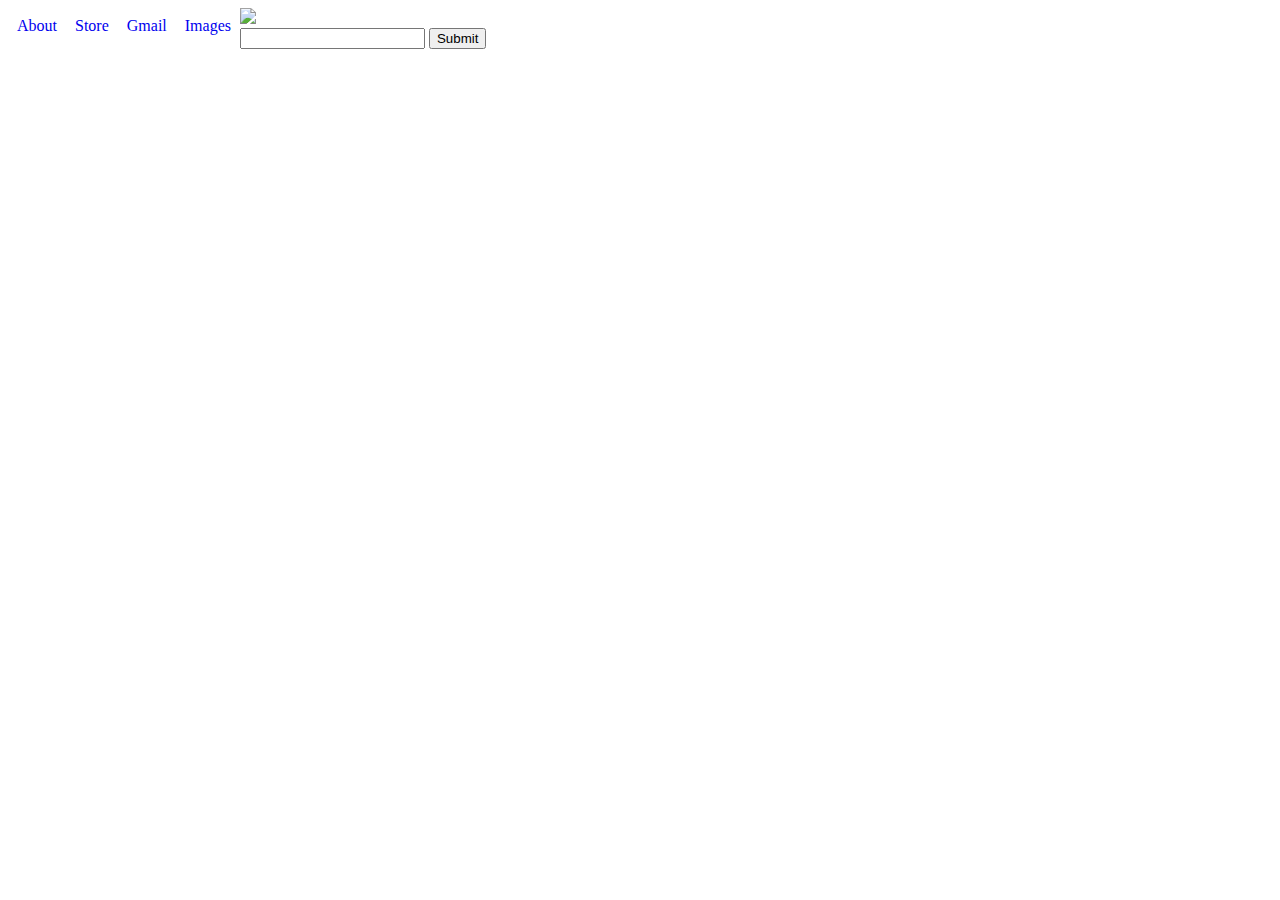
==== google-homepage.html @ 2066fab6 "Add files via upload" ====
<!DOCTYPE html>
<head title="Google Homepage">
    <link rel="stylesheet" href="style.css">
</head>
<html>
    <body>
        <div>
                <ul>
                        <li><a href="about.asp">About</a></li>
                        <li><a href="store.asp">Store</a></li>
                        <li><a href="gmail.asp">Gmail</a></li>
                        <li><a href="images.asp">Images</a></li>
                    </ul>
        </div>
       <div>
            <img src="https://www.google.com/images/branding/googlelogo/2x/googlelogo_color_272x92dp.png" />
            <form> 
                <input type="text">
                <input type="submit">
            </form>
       </div>
    </body>
</html>
---- style.css ----
ul {
    list-style-type: none;
    margin: 0;
    padding: 0;
}

li {
    float: left;
}

li a {
    display: block;
    padding: 9px;
    text-decoration: none;
}

li a:hover {
    text-decoration: underline;
    color: gray;
}
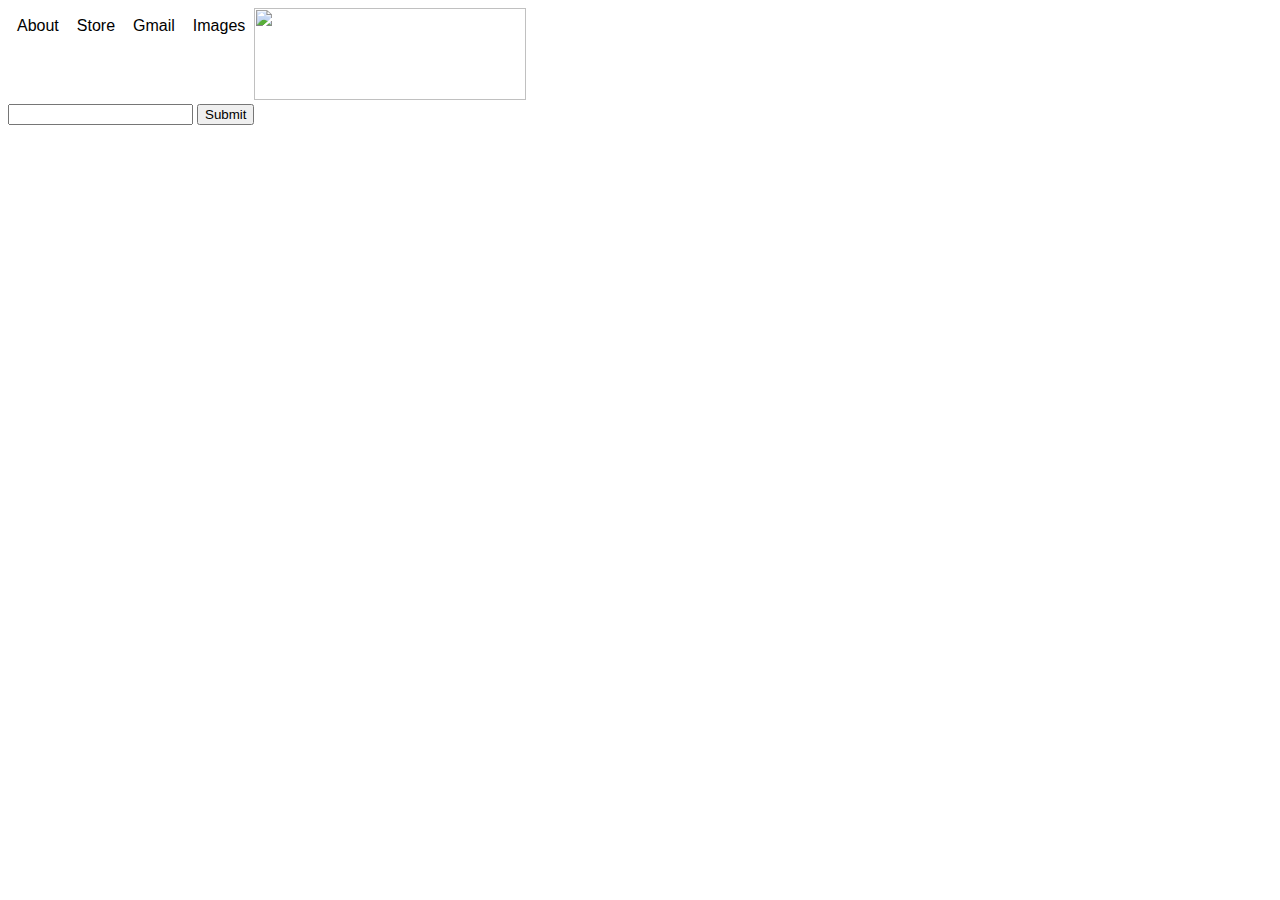
==== commit 4afc6413: "commit 2 google-homepage project" ====
--- a/google-homepage.html
+++ b/google-homepage.html
@@ -12,8 +12,8 @@
                         <li><a href="images.asp">Images</a></li>
                     </ul>
         </div>
-       <div>
-            <img src="https://www.google.com/images/branding/googlelogo/2x/googlelogo_color_272x92dp.png" />
+       <div class="logo" >
+            <img width="272" height="92" src="https://www.google.com/images/branding/googlelogo/2x/googlelogo_color_272x92dp.png" />
             <form> 
                 <input type="text">
                 <input type="submit">
--- a/style.css
+++ b/style.css
@@ -1,3 +1,9 @@
+.logo {
+    display:block;
+    margin-left: auto;
+    margin-right:auto;
+}
+
 ul {
     list-style-type: none;
     margin: 0;
@@ -9,6 +15,8 @@
 }
 
 li a {
+    color: black;
+    font-family: arial, sans-serif;
     display: block;
     padding: 9px;
     text-decoration: none;
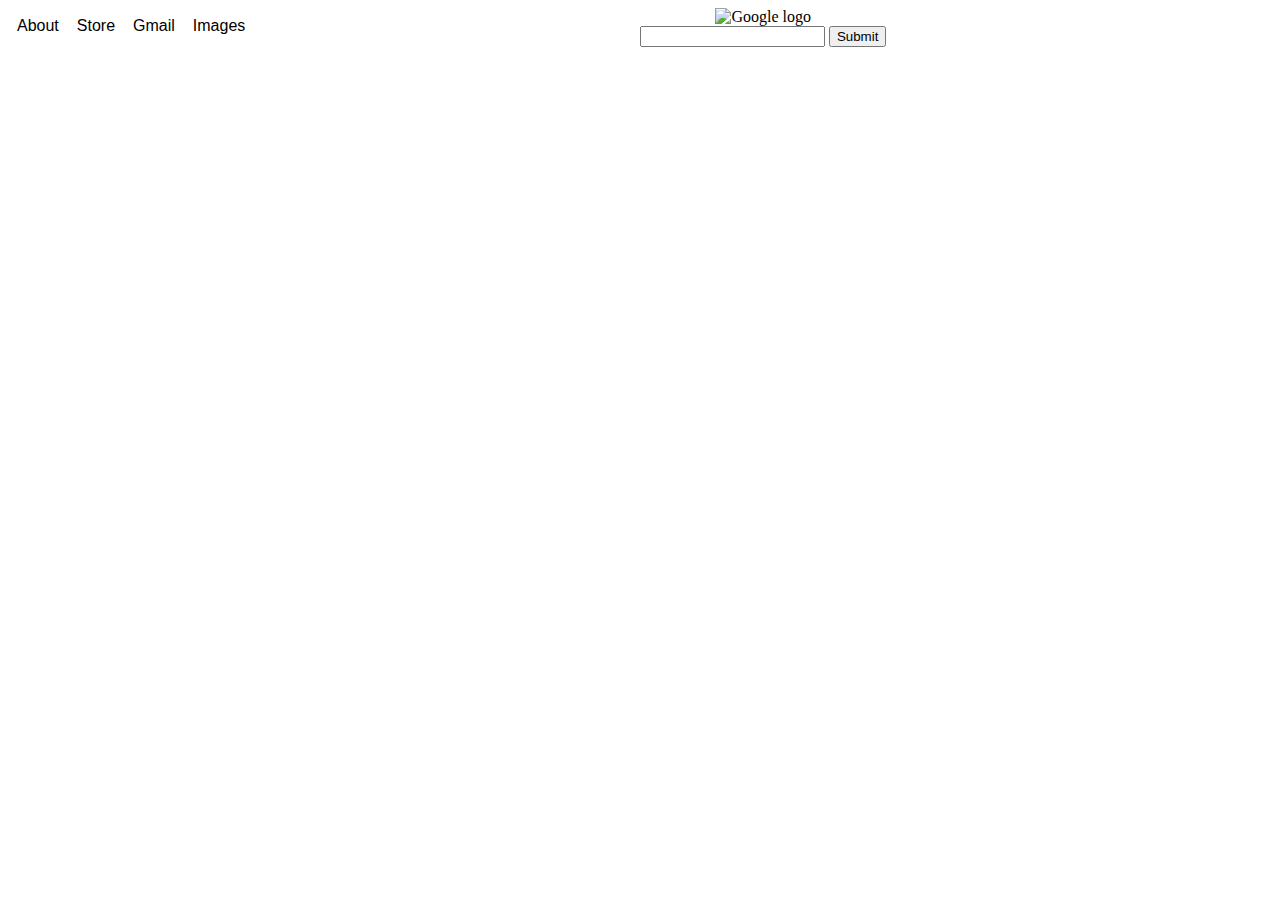
==== commit d2ce2496: "Add files via upload" ====
--- a/google-homepage.html
+++ b/google-homepage.html
@@ -12,8 +12,8 @@
                         <li><a href="images.asp">Images</a></li>
                     </ul>
         </div>
-       <div class="logo" >
-            <img width="272" height="92" src="https://www.google.com/images/branding/googlelogo/2x/googlelogo_color_272x92dp.png" />
+       <div style="text-align:center" class="logo">
+            <img alt="Google logo" src="https://www.google.com/images/branding/googlelogo/2x/googlelogo_color_272x92dp.png" />
             <form> 
                 <input type="text">
                 <input type="submit">
--- a/style.css
+++ b/style.css
@@ -1,4 +1,4 @@
-.logo {
+#logo {
     display:block;
     margin-left: auto;
     margin-right:auto;
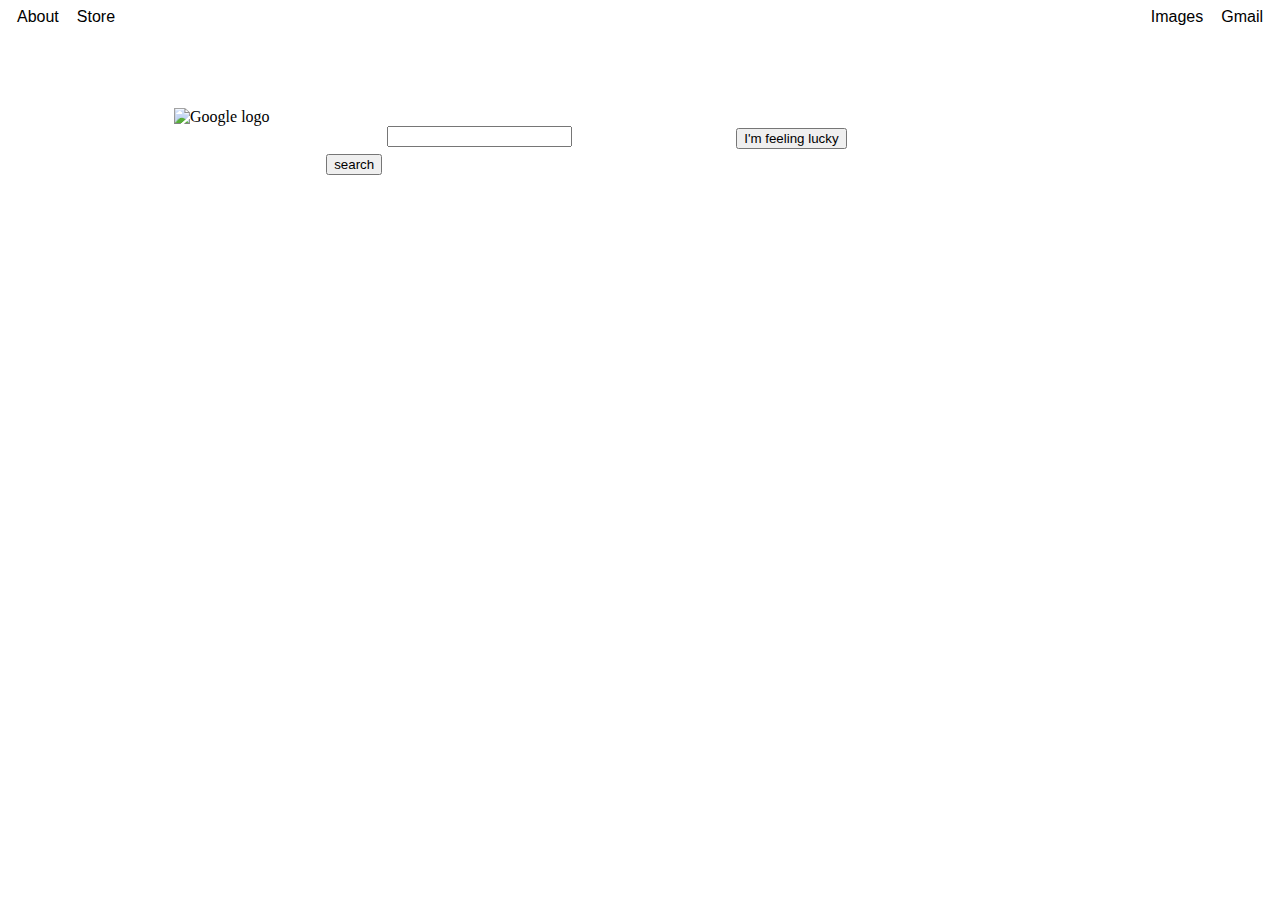
==== commit bb0c7a33: "finished Google-homepage project" ====
--- a/google-homepage.html
+++ b/google-homepage.html
@@ -4,20 +4,24 @@
 </head>
 <html>
     <body>
-        <div>
+        <div class="navbar">
                 <ul>
                         <li><a href="about.asp">About</a></li>
                         <li><a href="store.asp">Store</a></li>
-                        <li><a href="gmail.asp">Gmail</a></li>
-                        <li><a href="images.asp">Images</a></li>
-                    </ul>
+                        <li style="float:right"><a href="gmail.asp">Gmail</a></li>
+                        <li style="float:right"><a href="images.asp">Images</a></li>
+                </ul>
         </div>
-       <div style="text-align:center" class="logo">
-            <img alt="Google logo" src="https://www.google.com/images/branding/googlelogo/2x/googlelogo_color_272x92dp.png" />
+       <div class="logo">
+            <img alt="Google logo" style="position:relative; top:100px; width:50%; height:50%" src="https://www.google.com/images/branding/googlelogo/2x/googlelogo_color_272x92dp.png" />
+       </div>
+       <div class="q"> 
             <form> 
                 <input type="text">
-                <input type="submit">
+                <input id="search1" type="submit" value="search">
+                <input id="search2" type="submit" value="I'm feeling lucky">
             </form>
        </div>
     </body>
+    
 </html>--- a/style.css
+++ b/style.css
@@ -1,7 +1,20 @@
-#logo {
-    display:block;
-    margin-left: auto;
-    margin-right:auto;
+.logo {
+    /* display:block; margin-left: auto; margin-right:auto;*/
+    position: relative;
+    margin-top: auto;
+    right:-50px;
+}
+
+.navbar {
+    vertical-align: top;
+    position: relative;
+    }
+
+.q {
+    position: relative;
+    top:100px;
+    margin-left: 30%;
+
 }
 
 ul {
@@ -17,7 +30,6 @@
 li a {
     color: black;
     font-family: arial, sans-serif;
-    display: block;
     padding: 9px;
     text-decoration: none;
 }
@@ -25,4 +37,15 @@
 li a:hover {
     text-decoration: underline;
     color: gray;
+}
+
+#search1 {
+position: relative;
+top: 28px;
+right: 250px;
+}
+#search2 {
+    position: relative;
+top: 2px;
+left: 100px;
 }